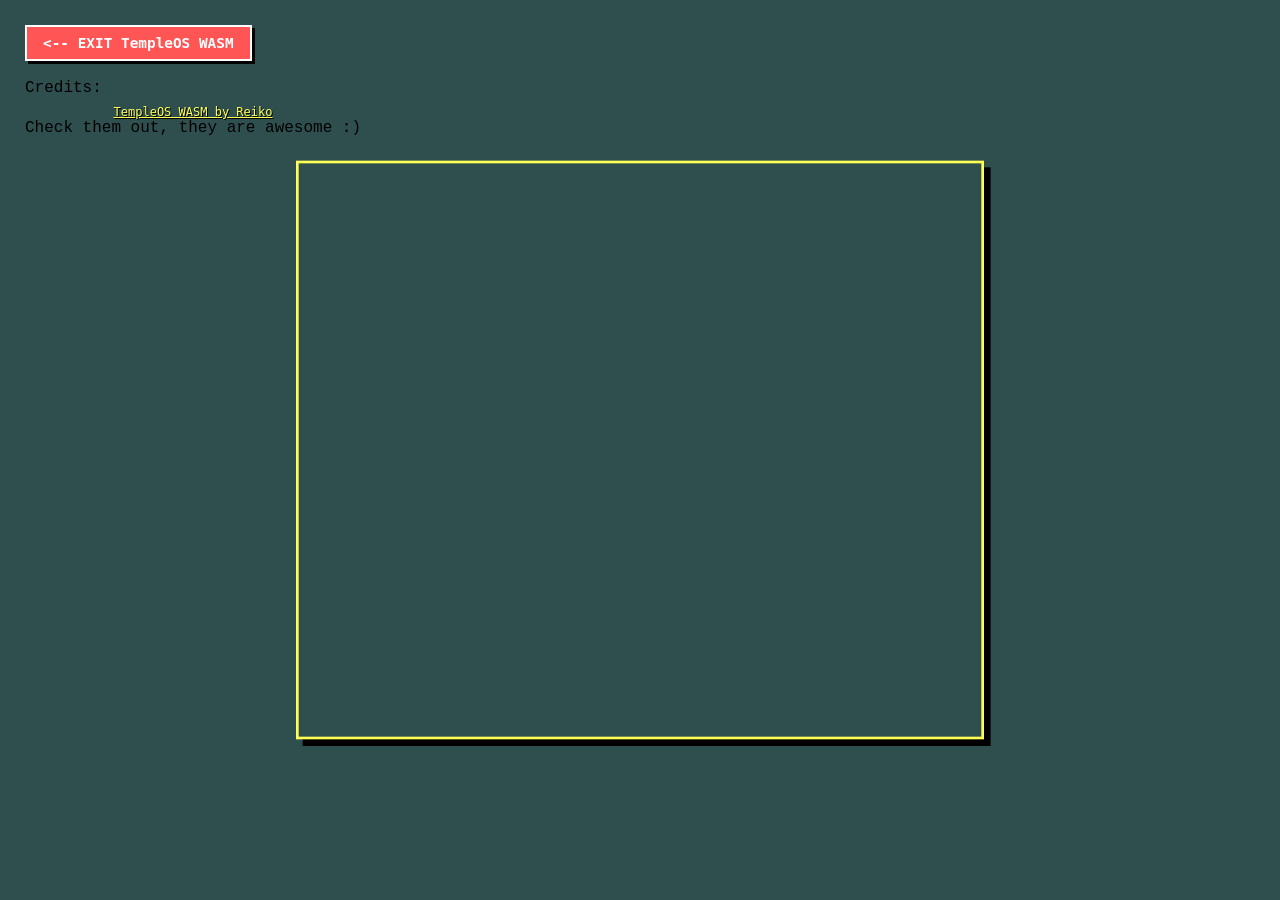
==== TempleWASM/index.html @ 3e721846 "Initial, and final, upload" ====
<!DOCTYPE html>
<html lang="en">
<head>
    <meta charset="UTF-8">
    <meta name="viewport" content="width=device-width, initial-scale=1.0, maximum-scale=1.0, user-scalable=no">
    <link rel="icon" type="image/x-icon" href="favicon.ico">
    <title>TempleOS Live Boot</title>
    <style>
        html, body {
            margin: 0;
            padding: 0;
            width: 100%;
            height: 100%;
            background-color: darkslategray;
            display: flex;
            align-items: center;
            justify-content: center;
            font-family: "Courier New", Courier, monospace;
            overflow: hidden !important;
            position: fixed;
        }

        .scaler-wrapper {
            display: flex;
            align-items: center;
            justify-content: center;
            transform: scale(var(--display-scale, 1));
            transform-origin: center center;
        }

        .canvas-viewport-lock {
            width: 1024px;
            height: 860px;
            position: relative;
            border: 4px solid #FFFF55;
            box-shadow: 10px 10px 0px #000000;
            overflow: hidden !important;
            display: block;
        }

        .canvas-viewport-lock iframe {
            position: absolute;
            top: -91px;
            left: -192px;
            width: 1408px !important;
            height: 1200px !important;
            border: none;
            display: block;
            z-index: 1;
            overflow: hidden !important;
        }

        .ui-overlay-container {
            position: fixed;
            top: 25px;
            left: 25px;
            z-index: 2147483647;
            pointer-events: auto;
        }

        .retro-nav-button {
            background-color: #FF5555;
            color: #FFFFFF;
            border: 2px solid #FFFFFF;
            padding: 8px 16px;
            font-family: monospace;
            font-weight: bold;
            font-size: 0.9rem;
            cursor: pointer;
            box-shadow: 3px 3px 0px #000000;
            text-decoration: none;
            display: inline-block;
        }
        .retro-nav-button:hover { background-color: #DD3333; }
        .retro-nav-button:active { box-shadow: none; transform: translate(3px, 3px); }
    </style>
</head>
<body>

    <div class="ui-overlay-container">
        <a href="../index.html" class="retro-nav-button">&lt;-- EXIT TempleOS WASM</a>
        <br>
        <br>
        <h style="fontweight: bold">Credits:</h>
        <br>
        <a href="https://reiko.app/" target="_blank"
           style="display: block; text-align: center; color: #FFFF55; font-family: monospace; font-size: 0.75rem; margin-top: 8px; text-decoration: underline; text-shadow: 1px 1px 0 #000;">
           TempleOS WASM by Reiko
        </a>
        <a>Check them out, they are awesome :)</a>
    </div>

    <div class="scaler-wrapper" id="scaleNode">
        <div class="canvas-viewport-lock">
            <iframe src="https://templeos.reiko.app" scrolling="no" allow="autoplay; speaker; fullscreen; keyboard; pointer-lock"></iframe>
        </div>
    </div>

<script>
    const scaleNode = document.getElementById('scaleNode');

    function syncScreenPercentage() {
        const currentScreenWidth = window.innerWidth;
        const scaleFactor = currentScreenWidth / 1920;
        scaleNode.style.setProperty('--display-scale', scaleFactor);
    }

    window.addEventListener('resize', syncScreenPercentage);
    window.addEventListener('DOMContentLoaded', syncScreenPercentage);
</script>

</body>
</html>
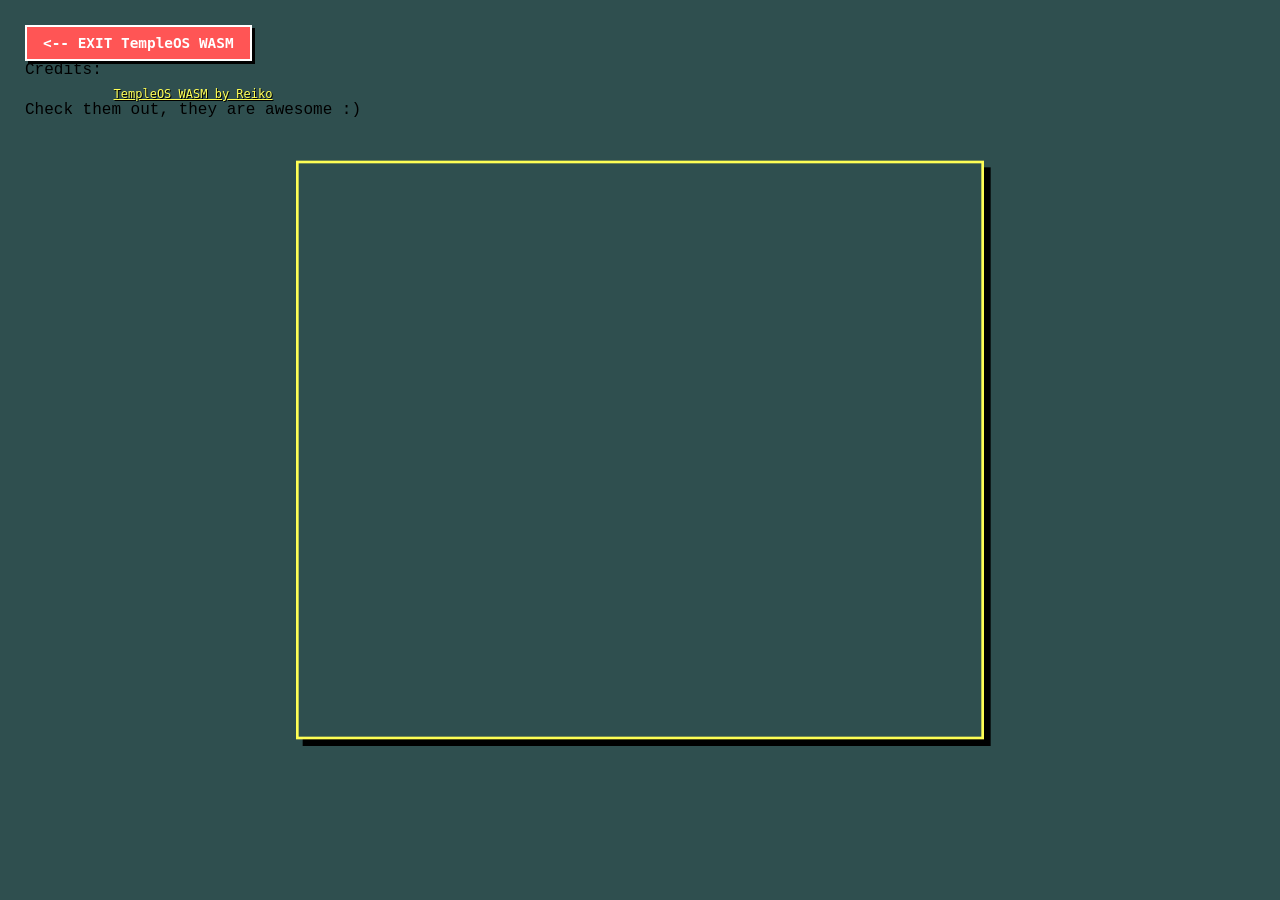
==== commit dcc80b9e: "Add files via upload" ====
--- a/TempleWASM/index.html
+++ b/TempleWASM/index.html
@@ -70,9 +70,11 @@
             box-shadow: 3px 3px 0px #000000;
             text-decoration: none;
             display: inline-block;
+            z-index: 9999;
+            position: fixed;
+            margin: 0;
         }
-        .retro-nav-button:hover { background-color: #DD3333; }
-        .retro-nav-button:active { box-shadow: none; transform: translate(3px, 3px); }
+
     </style>
 </head>
 <body>
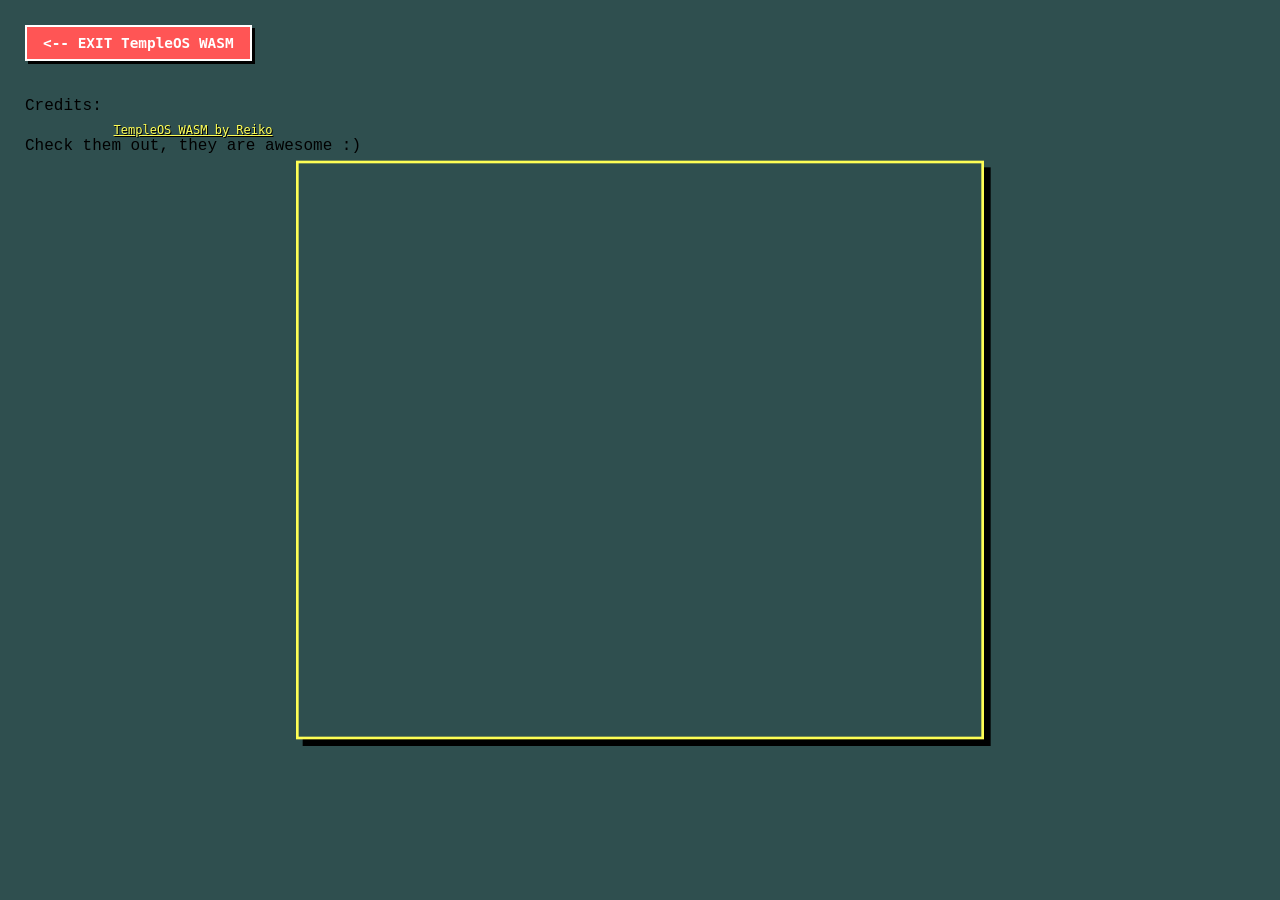
==== commit a2499265: "Update index.html" ====
--- a/TempleWASM/index.html
+++ b/TempleWASM/index.html
@@ -83,6 +83,8 @@
         <a href="../index.html" class="retro-nav-button">&lt;-- EXIT TempleOS WASM</a>
         <br>
         <br>
+        <br>
+        <br>
         <h style="fontweight: bold">Credits:</h>
         <br>
         <a href="https://reiko.app/" target="_blank"
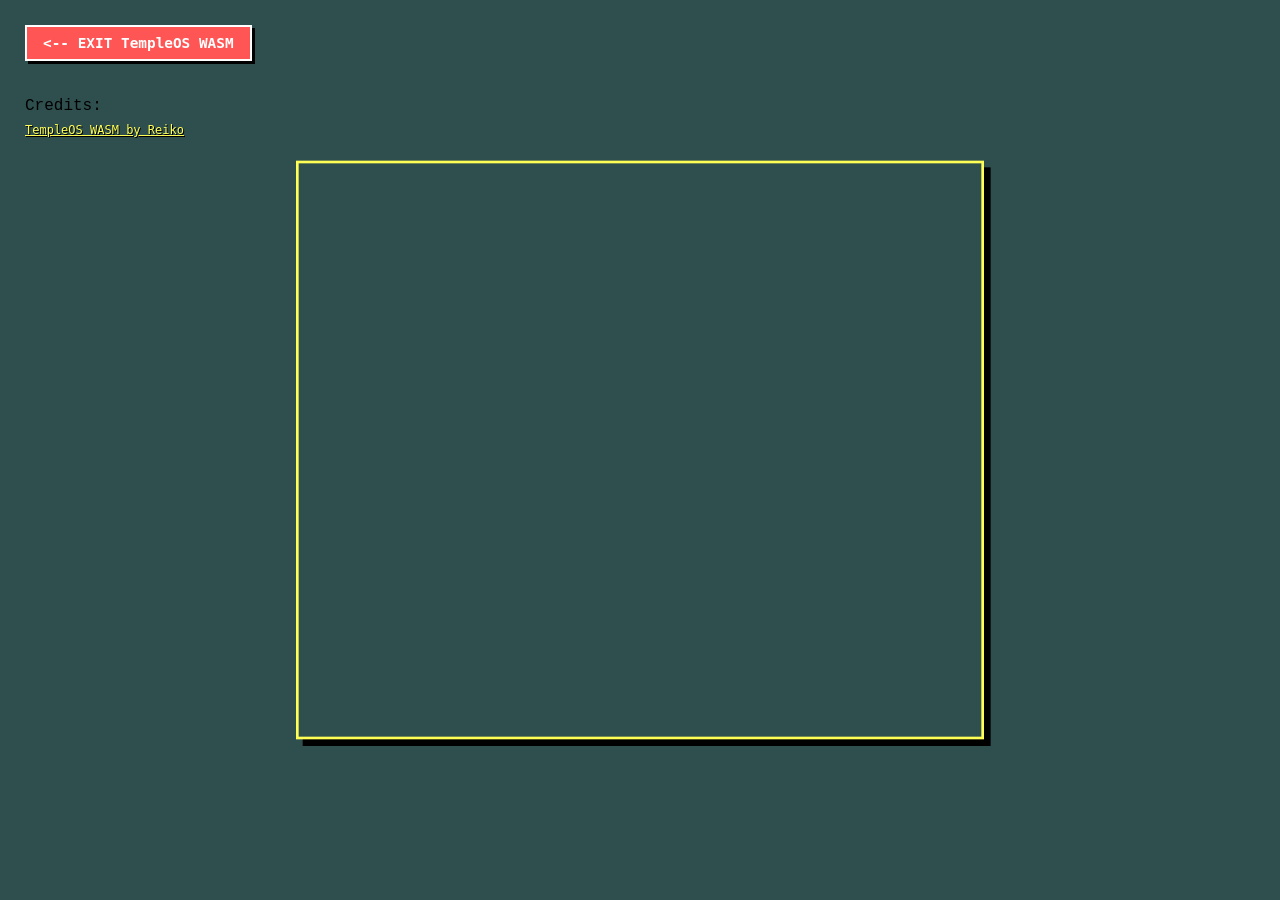
==== commit 35ca5bbb: "Update index.html" ====
--- a/TempleWASM/index.html
+++ b/TempleWASM/index.html
@@ -91,7 +91,6 @@
            style="display: block; text-align: center; color: #FFFF55; font-family: monospace; font-size: 0.75rem; margin-top: 8px; text-decoration: underline; text-shadow: 1px 1px 0 #000;">
            TempleOS WASM by Reiko
         </a>
-        <a>Check them out, they are awesome :)</a>
     </div>
 
     <div class="scaler-wrapper" id="scaleNode">
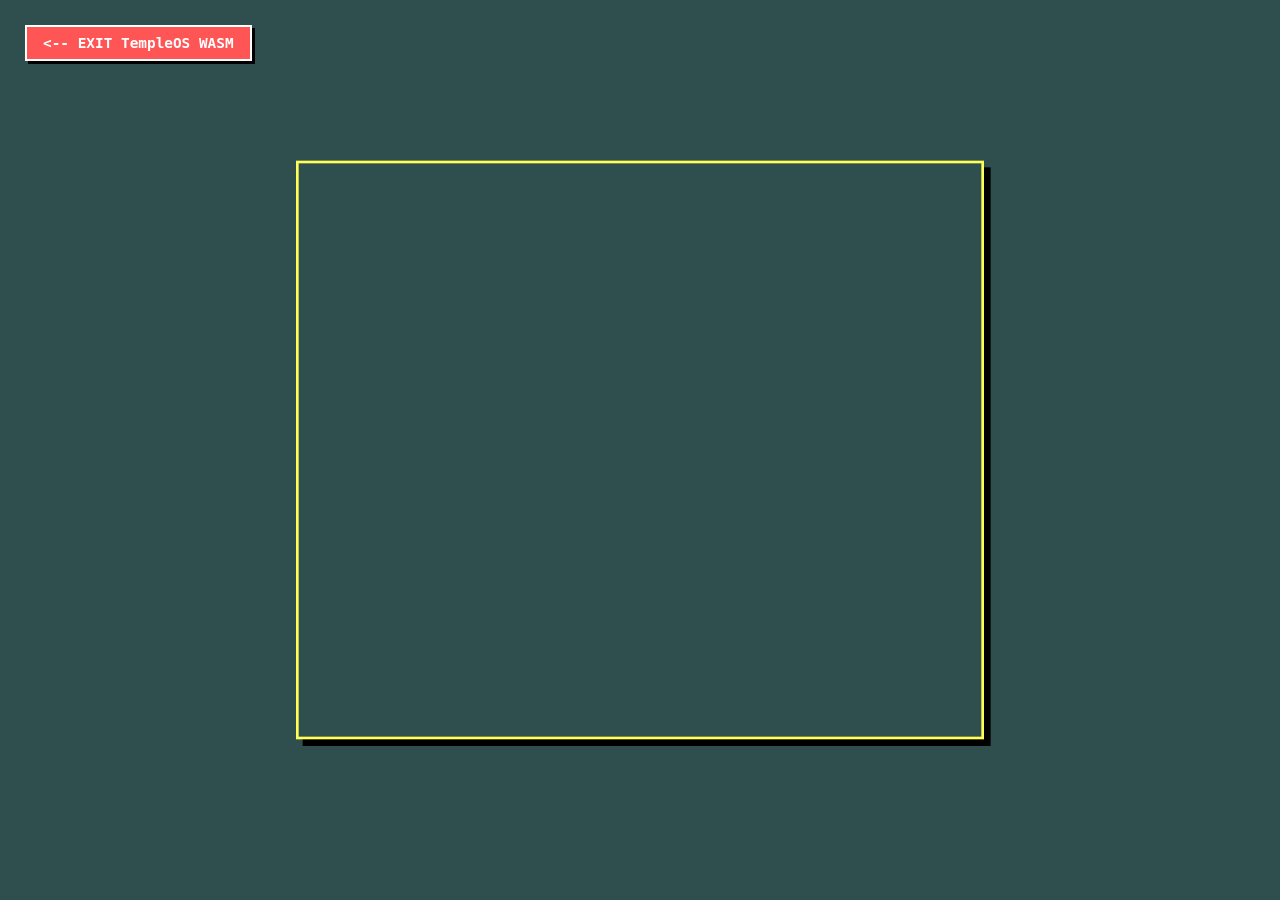
==== commit 10dbc2a4: "Update index.html" ====
--- a/TempleWASM/index.html
+++ b/TempleWASM/index.html
@@ -81,16 +81,6 @@
 
     <div class="ui-overlay-container">
         <a href="../index.html" class="retro-nav-button">&lt;-- EXIT TempleOS WASM</a>
-        <br>
-        <br>
-        <br>
-        <br>
-        <h style="fontweight: bold">Credits:</h>
-        <br>
-        <a href="https://reiko.app/" target="_blank"
-           style="display: block; text-align: center; color: #FFFF55; font-family: monospace; font-size: 0.75rem; margin-top: 8px; text-decoration: underline; text-shadow: 1px 1px 0 #000;">
-           TempleOS WASM by Reiko
-        </a>
     </div>
 
     <div class="scaler-wrapper" id="scaleNode">
